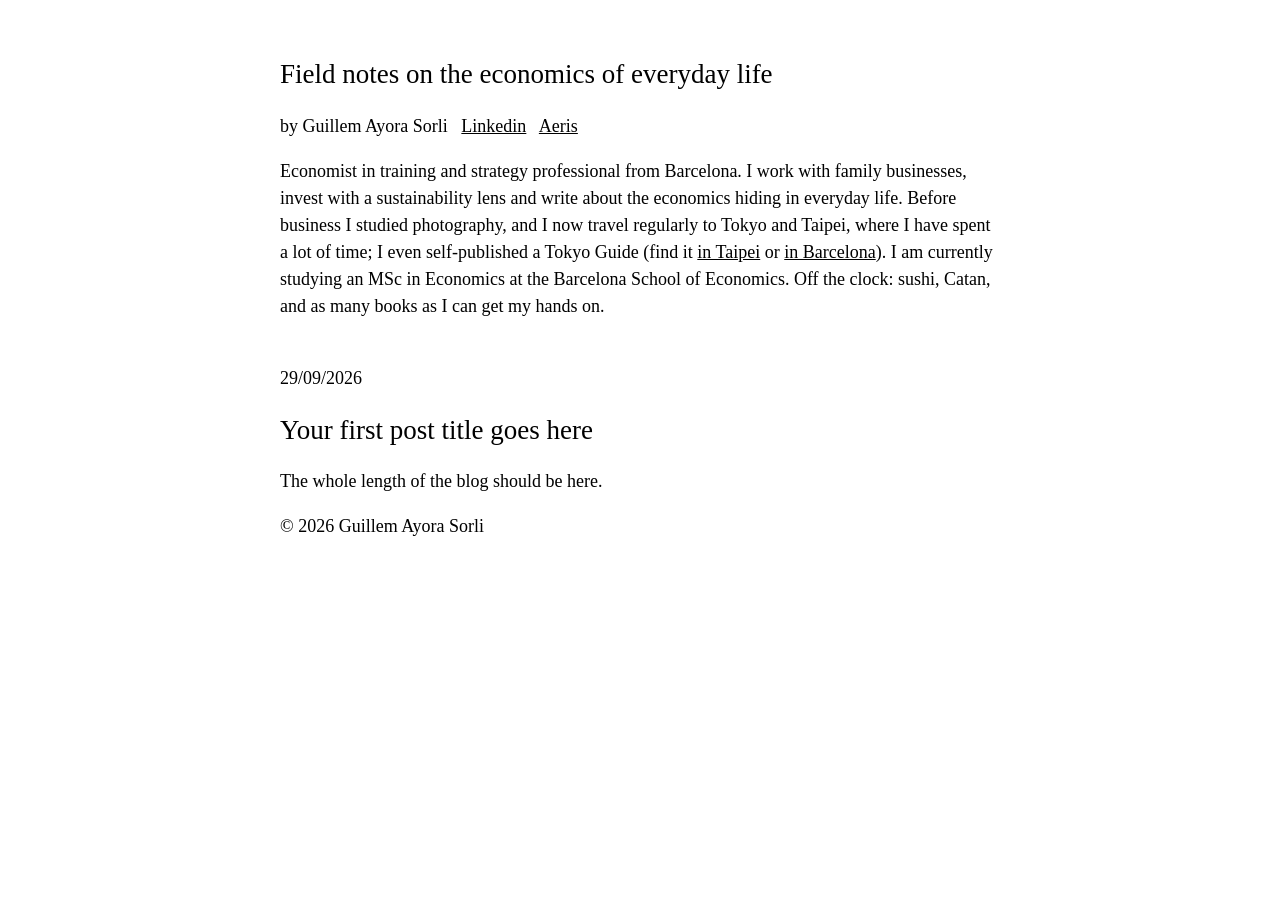
==== index.html @ 77bda573 "Update index.html" ====
<!DOCTYPE html>
<html lang="en">
<head>
  <meta charset="utf-8">
  <meta name="viewport" content="width=device-width, initial-scale=1">
  <title>Guillem Ayora Sorli | Field notes on the economics of everyday life</title>
  <meta name="description" content="Economics up close: what people choose, spend and value, and why. Field notes by Guillem Ayora Sorli, Barcelona.">
  <link rel="stylesheet" href="style.css">
</head>
<body>
  <div class="wrap">

    <header class="site-header">
      <h1 class="site-title">Field notes on the economics of everyday life</h1>
      <p><span style="margin-right:0.5rem">by Guillem Ayora Sorli</span> 
        <span style="margin-right:0.5rem"><a href="https://www.linkedin.com/in/guillem-ayora/" target="_blank">Linkedin</a></span>
      <span style="margin-right:0.5rem"><a href="https://www.aeris.trading/" target="_blank">Aeris</a></span></p>
    </header>

    <main>
      <p>
        Economist in training and strategy professional from Barcelona. 
        I work with family businesses, invest with a sustainability lens and write about the economics hiding in everyday life. 
        Before business I studied photography, and I now travel regularly to Tokyo and Taipei, where I have spent a lot of time; 
        I even self-published a Tokyo Guide (find it <a href="https://www.pondingstore.com/products/tokyo-guide-for-human-beings">in Taipei</a> or <a href="https://terrranova.com/product/tokyo-guide-for-human-beings/">in Barcelona</a>). 
        I am currently studying an MSc in Economics at the Barcelona School of Economics. Off the clock: sushi, Catan, and as many books as I can get my hands on.
      </p>

      <br>

      <!-- To add a post: copy one <li> block below, change the link, date, title and summary.
           Newest post goes on top. Dates use DD/MM/YYYY. -->
      <ul class="post-list">
        <li>
          <span class="meta">29/09/2026</span>
          <h1>Your first post title goes here</h1>
          <p>The whole length of the blog should be here.</p>
        </li>

        <!--
        <li>
          <span class="meta">22/09/2026</span><br>
          <h2>Your first post title goes here</h2>
          <p>The whole length of the blog should be here.</p>
        </li>
        -->
      </ul>
    </main>

    <footer class="site-footer">
      <p>&copy; 2026 Guillem Ayora Sorli</p>
    </footer>

  </div>
</body>
</html>
---- style.css ----
/* ==========================================================
   Guillem Ayora Sorli: shared stylesheet
   Everything is black Times New Roman at one size.
   Only the site name and article titles are larger.
   Only links are bold. Links turn gray on hover.
   ========================================================== */

:root {
  --text-size: 18px;      /* size of all normal text */
  --title-size: 26px;     /* site name and article titles */
  --hover: #0000FF;       /* link hover colour (try #1a5fb4 for blue) */
  --measure: 40rem;       /* width of the text column */
}

html {
  font-size: var(--text-size);
}

body {
  margin: 0;
  background: #ffffff;
  color: #000000;
  font-family: "Times New Roman", Times, serif;
  font-size: 1rem;
  font-weight: normal;
  line-height: 1.5;
}

.wrap {
  max-width: var(--measure);
  margin: 0 auto;
  padding: 2rem 1.25rem 3rem;
}

/* All headings look like normal text by default */
h1{
  font-size: 1.5rem;
  font-weight: normal;
  font-style: normal;
  text-transform: none;
  letter-spacing: normal;
}
h2,
h3,
p,
li,
blockquote,
figcaption {
  font-size: 1rem;
  font-weight: normal;
  font-style: normal;
  text-transform: none;
  letter-spacing: normal;
}

/* Links: bold, black, gray on hover, no underline */
a {
  color: #000000;
}

a:hover {
  color: var(--hover);
}

/* Header and navigation */
.nav a {
  margin-right: 1.25rem;
}

/* Homepage post list */
.post-list {
  list-style: none;
  margin: 0;
  padding: 0;
}

/* Quotes, images, sources */
blockquote {
  padding-left: 1.5rem;
}

img {
  max-width: 100%;
  height: auto;
}

.sources ul {
  padding-left: 1.25rem;
}

/* Small screens */
@media (max-width: 480px) {
  :root {
    --text-size: 16.5px;
    --title-size: 23px;
  }
}
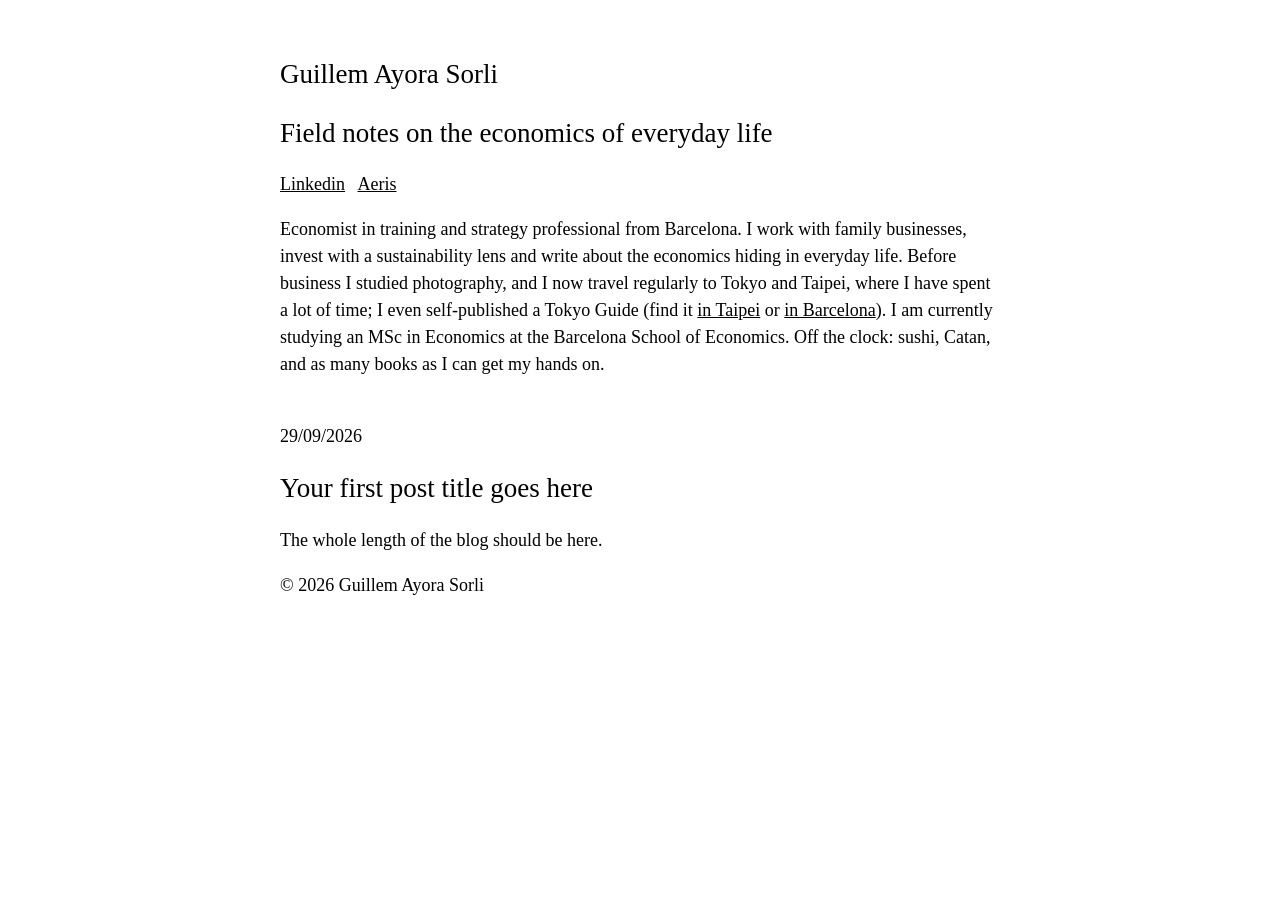
==== commit 65f761c3: "Update index.html" ====
--- a/index.html
+++ b/index.html
@@ -4,16 +4,16 @@
   <meta charset="utf-8">
   <meta name="viewport" content="width=device-width, initial-scale=1">
   <title>Guillem Ayora Sorli | Field notes on the economics of everyday life</title>
-  <meta name="description" content="Economics up close: what people choose, spend and value, and why. Field notes by Guillem Ayora Sorli, Barcelona.">
+  <meta name="description" content="Guillem Ayora Sorli writes field notes on the economics of everyday life: how incentives, prices and choices shape what we do. From Barcelona, with detours to Tokyo and Taipei.">
   <link rel="stylesheet" href="style.css">
 </head>
 <body>
   <div class="wrap">
 
     <header class="site-header">
+      <h1>Guillem Ayora Sorli</h1>
       <h1 class="site-title">Field notes on the economics of everyday life</h1>
-      <p><span style="margin-right:0.5rem">by Guillem Ayora Sorli</span> 
-        <span style="margin-right:0.5rem"><a href="https://www.linkedin.com/in/guillem-ayora/" target="_blank">Linkedin</a></span>
+      <p><span style="margin-right:0.5rem"><a href="https://www.linkedin.com/in/guillem-ayora/" target="_blank">Linkedin</a></span>
       <span style="margin-right:0.5rem"><a href="https://www.aeris.trading/" target="_blank">Aeris</a></span></p>
     </header>
 
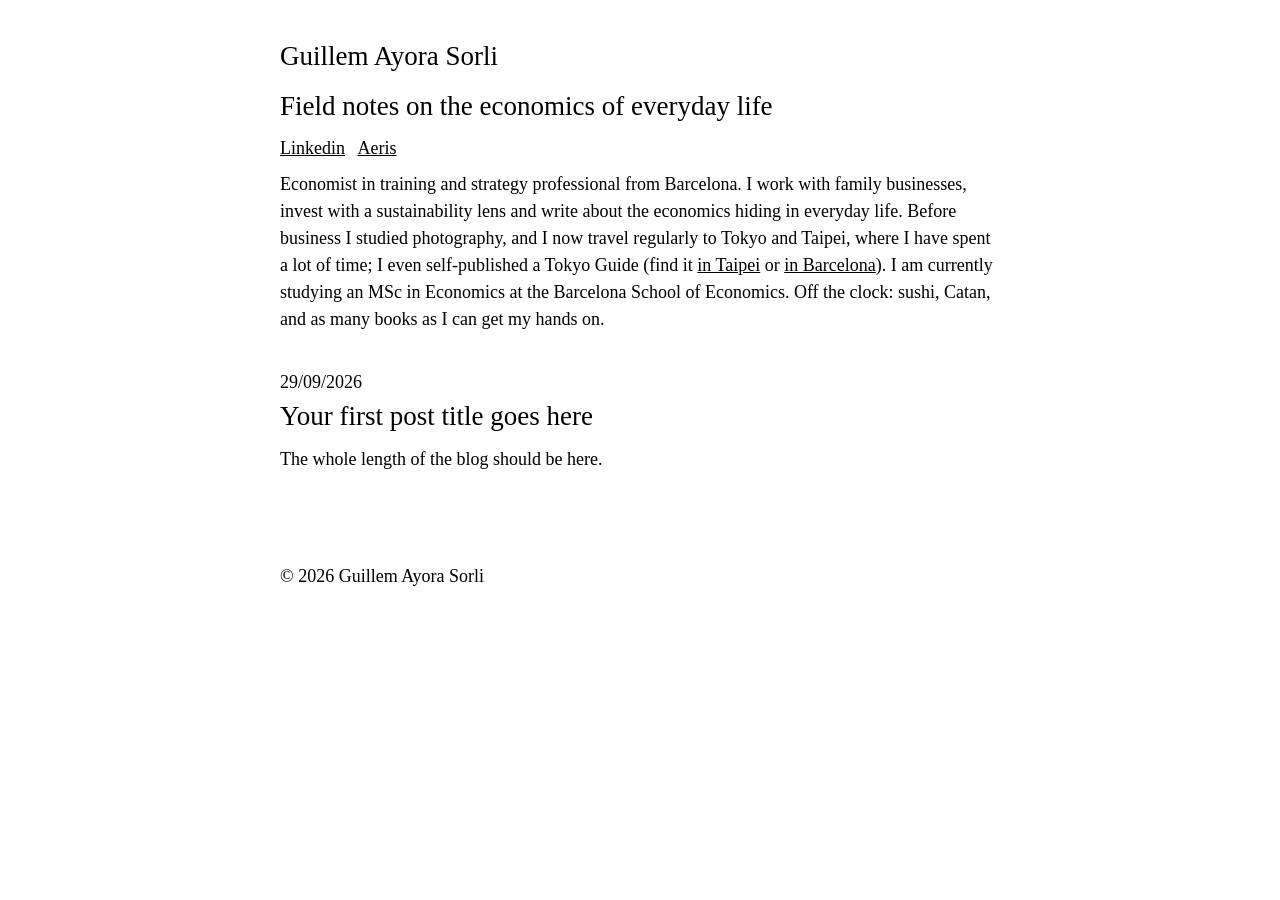
==== commit d7f30c6e: "Update index.html" ====
--- a/index.html
+++ b/index.html
@@ -47,6 +47,8 @@
       </ul>
     </main>
 
+<br><br><br>
+    
     <footer class="site-footer">
       <p>&copy; 2026 Guillem Ayora Sorli</p>
     </footer>
--- a/style.css
+++ b/style.css
@@ -1,10 +1,3 @@
-/* ==========================================================
-   Guillem Ayora Sorli: shared stylesheet
-   Everything is black Times New Roman at one size.
-   Only the site name and article titles are larger.
-   Only links are bold. Links turn gray on hover.
-   ========================================================== */
-
 :root {
   --text-size: 18px;      /* size of all normal text */
   --title-size: 26px;     /* site name and article titles */
@@ -39,6 +32,7 @@
   font-style: normal;
   text-transform: none;
   letter-spacing: normal;
+   margin: 0 0 0.5rem;
 }
 h2,
 h3,
@@ -51,6 +45,7 @@
   font-style: normal;
   text-transform: none;
   letter-spacing: normal;
+   margin: 0 0 0.5rem;
 }
 
 /* Links: bold, black, gray on hover, no underline */
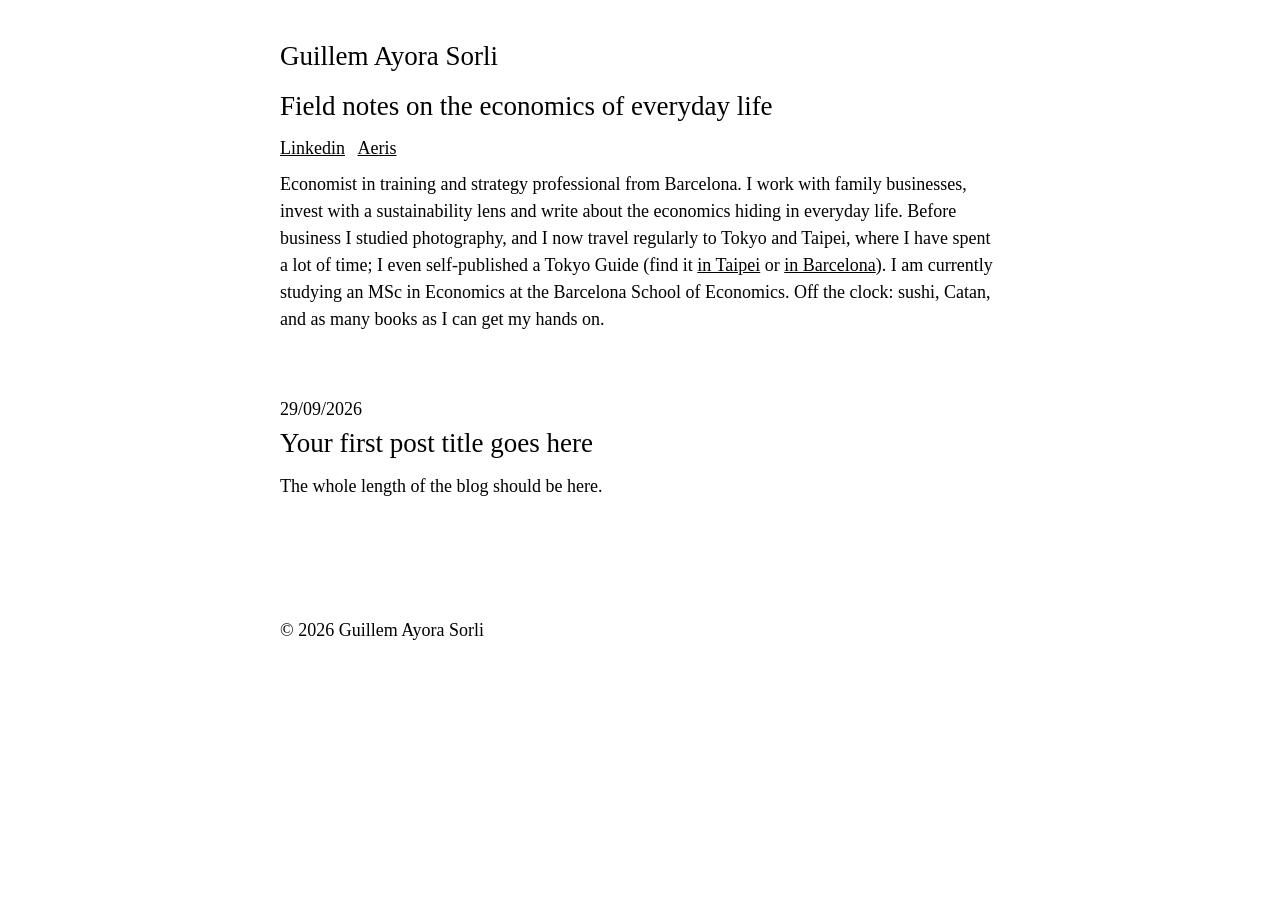
==== commit 44433ead: "Update index.html" ====
--- a/index.html
+++ b/index.html
@@ -26,7 +26,7 @@
         I am currently studying an MSc in Economics at the Barcelona School of Economics. Off the clock: sushi, Catan, and as many books as I can get my hands on.
       </p>
 
-      <br>
+      <br><br>
 
       <!-- To add a post: copy one <li> block below, change the link, date, title and summary.
            Newest post goes on top. Dates use DD/MM/YYYY. -->
@@ -47,7 +47,7 @@
       </ul>
     </main>
 
-<br><br><br>
+<br><br><br><br>
     
     <footer class="site-footer">
       <p>&copy; 2026 Guillem Ayora Sorli</p>
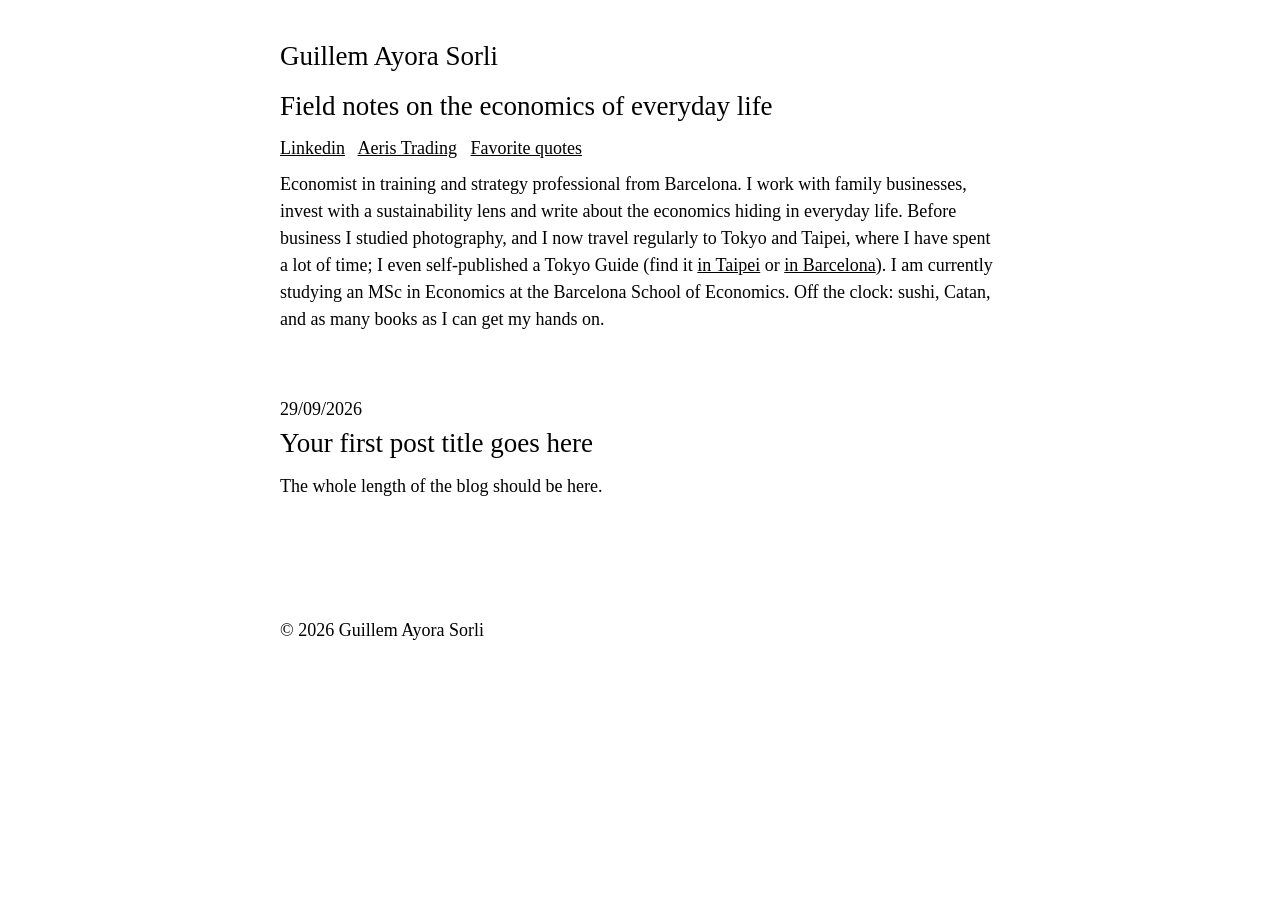
==== commit 261f6891: "Update index.html" ====
--- a/index.html
+++ b/index.html
@@ -14,7 +14,8 @@
       <h1>Guillem Ayora Sorli</h1>
       <h1 class="site-title">Field notes on the economics of everyday life</h1>
       <p><span style="margin-right:0.5rem"><a href="https://www.linkedin.com/in/guillem-ayora/" target="_blank">Linkedin</a></span>
-      <span style="margin-right:0.5rem"><a href="https://www.aeris.trading/" target="_blank">Aeris</a></span></p>
+      <span style="margin-right:0.5rem"><a href="https://www.aeris.trading/" target="_blank">Aeris Trading</a></span>
+      <span style="margin-right:0.5rem"><a href="https://citesdenguillem.tumblr.com/" target="_blank">Favorite quotes</a></span></p>
     </header>
 
     <main>
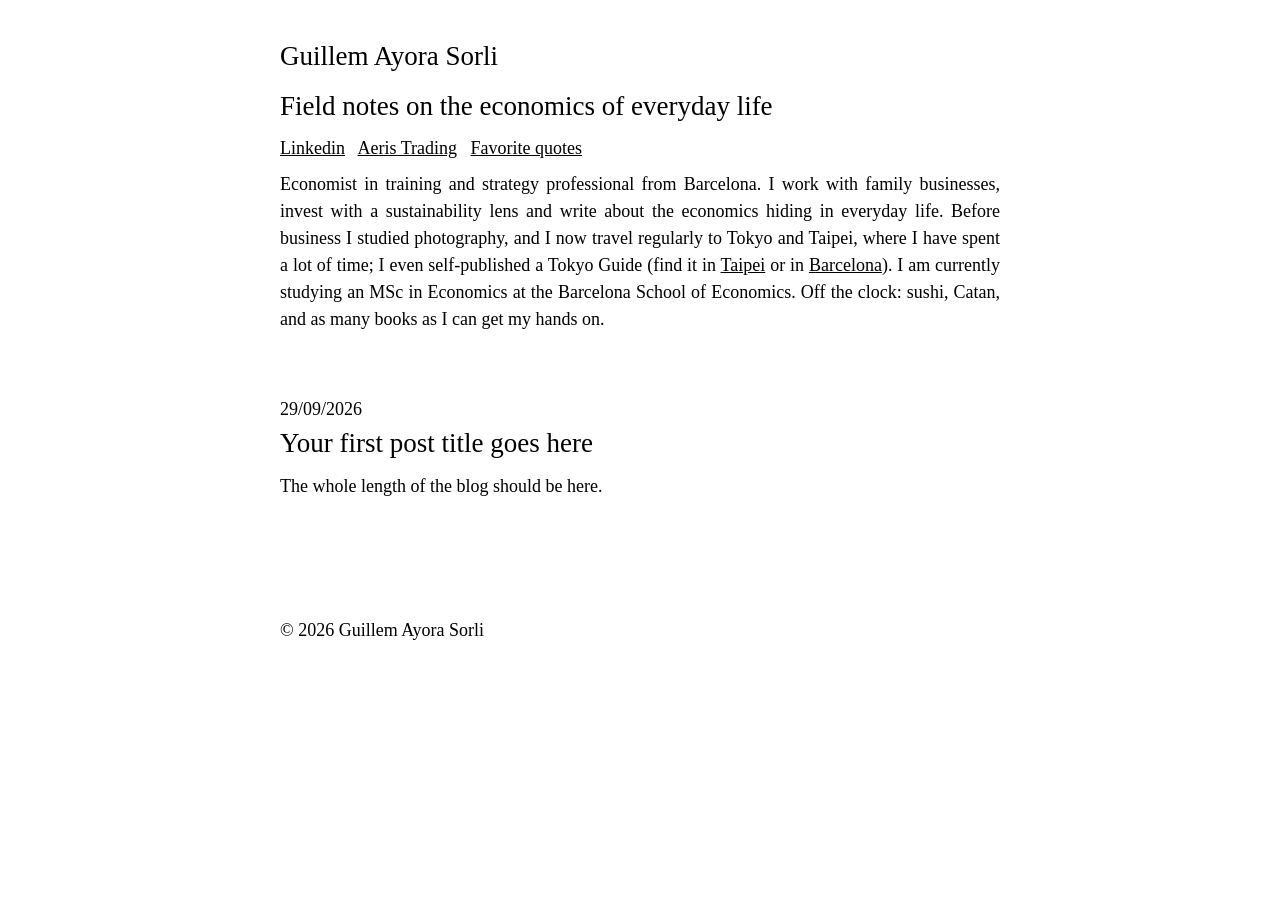
==== commit 75257195: "Update index.html" ====
--- a/index.html
+++ b/index.html
@@ -6,6 +6,7 @@
   <title>Guillem Ayora Sorli | Field notes on the economics of everyday life</title>
   <meta name="description" content="Guillem Ayora Sorli writes field notes on the economics of everyday life: how incentives, prices and choices shape what we do. From Barcelona, with detours to Tokyo and Taipei.">
   <link rel="stylesheet" href="style.css">
+  <link rel="shortcut icon" href="https://images.vexels.com/media/users/3/131771/isolated/preview/052dd0c023d9db3d5244875791c71c54-cursor-de-flecha-pixelada-by-vexels.png">
 </head>
 <body>
   <div class="wrap">
@@ -23,7 +24,7 @@
         Economist in training and strategy professional from Barcelona. 
         I work with family businesses, invest with a sustainability lens and write about the economics hiding in everyday life. 
         Before business I studied photography, and I now travel regularly to Tokyo and Taipei, where I have spent a lot of time; 
-        I even self-published a Tokyo Guide (find it <a href="https://www.pondingstore.com/products/tokyo-guide-for-human-beings">in Taipei</a> or <a href="https://terrranova.com/product/tokyo-guide-for-human-beings/">in Barcelona</a>). 
+        I even self-published a Tokyo Guide (find it in <a href="https://www.pondingstore.com/products/tokyo-guide-for-human-beings">Taipei</a> or in <a href="https://terrranova.com/product/tokyo-guide-for-human-beings/">Barcelona</a>). 
         I am currently studying an MSc in Economics at the Barcelona School of Economics. Off the clock: sushi, Catan, and as many books as I can get my hands on.
       </p>
 
--- a/style.css
+++ b/style.css
@@ -46,6 +46,8 @@
   text-transform: none;
   letter-spacing: normal;
    margin: 0 0 0.5rem;
+  text-align: justify;
+  hyphens: auto;
 }
 
 /* Links: bold, black, gray on hover, no underline */
